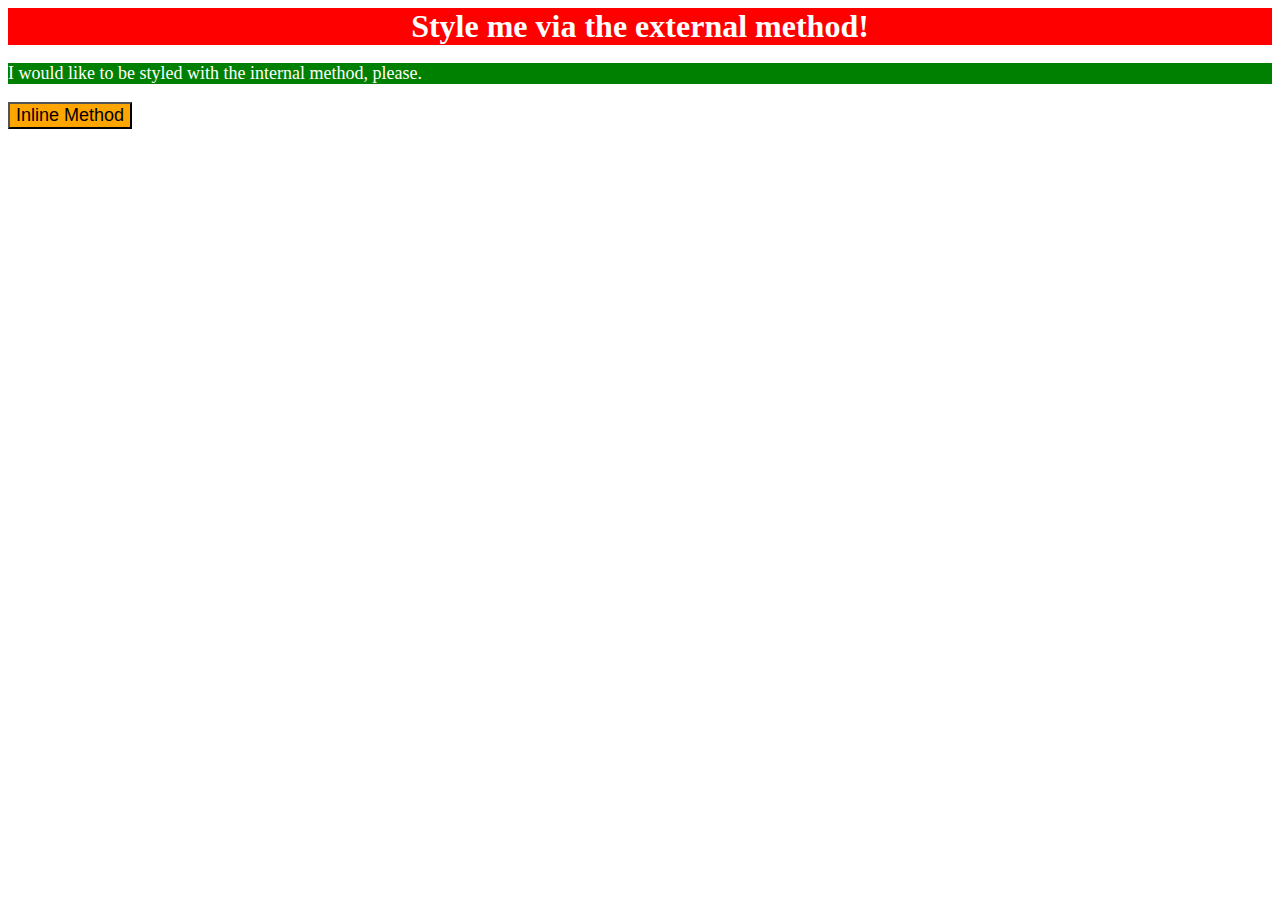
==== foundations/01-css-methods/index.html @ 17bfb821 "finished css exercise 1" ====
<!DOCTYPE html>
<html lang="en">
  <head>
    <meta charset="UTF-8">
    <meta http-equiv="X-UA-Compatible" content="IE=edge">
    <meta name="viewport" content="width=device-width, initial-scale=1.0">
    <link rel ="stylesheet" href="style.css">
    <style>
      p{
        color:white;
        background-color: green;
        font-size: 18px;
      }
    </style>
    <title>Methods for Adding CSS</title>
  </head>
  <body>
    <div>Style me via the external method!</div>
    <p>I would like to be styled with the internal method, please.</p>
    <button style = "color:black; background-color: orange; font-size: 18px;">Inline Method</button>
  </body>
</html>
---- foundations/01-css-methods/style.css ----
div{
    color: white;
    background-color: red;
    font-size: 32px;
    font-weight: bold;
    text-align: center;
}
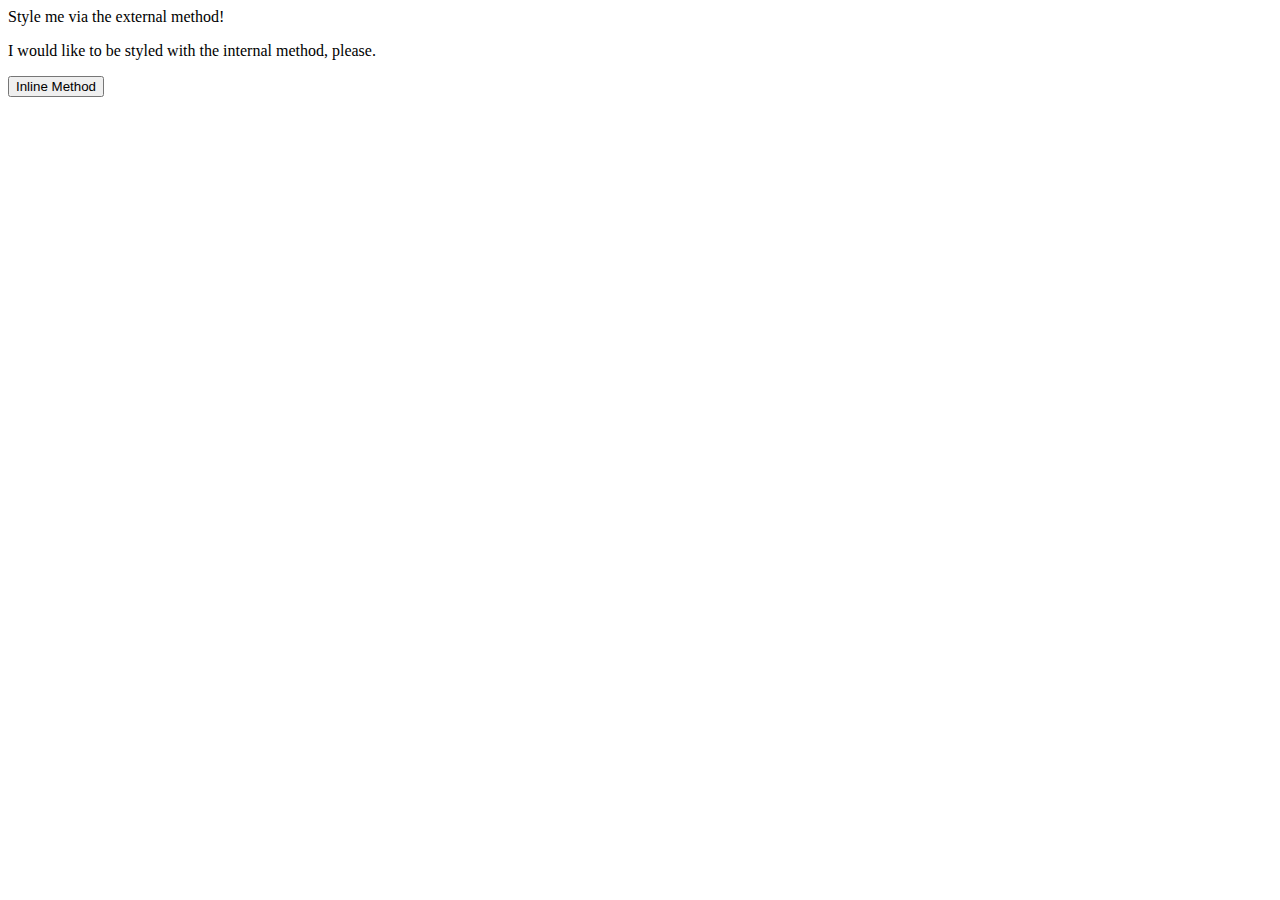
==== commit b3aaea37: "Revert "finished css exercise 1"" ====
--- a/foundations/01-css-methods/index.html
+++ b/foundations/01-css-methods/index.html
@@ -4,19 +4,11 @@
     <meta charset="UTF-8">
     <meta http-equiv="X-UA-Compatible" content="IE=edge">
     <meta name="viewport" content="width=device-width, initial-scale=1.0">
-    <link rel ="stylesheet" href="style.css">
-    <style>
-      p{
-        color:white;
-        background-color: green;
-        font-size: 18px;
-      }
-    </style>
     <title>Methods for Adding CSS</title>
   </head>
   <body>
     <div>Style me via the external method!</div>
     <p>I would like to be styled with the internal method, please.</p>
-    <button style = "color:black; background-color: orange; font-size: 18px;">Inline Method</button>
+    <button>Inline Method</button>
   </body>
 </html>